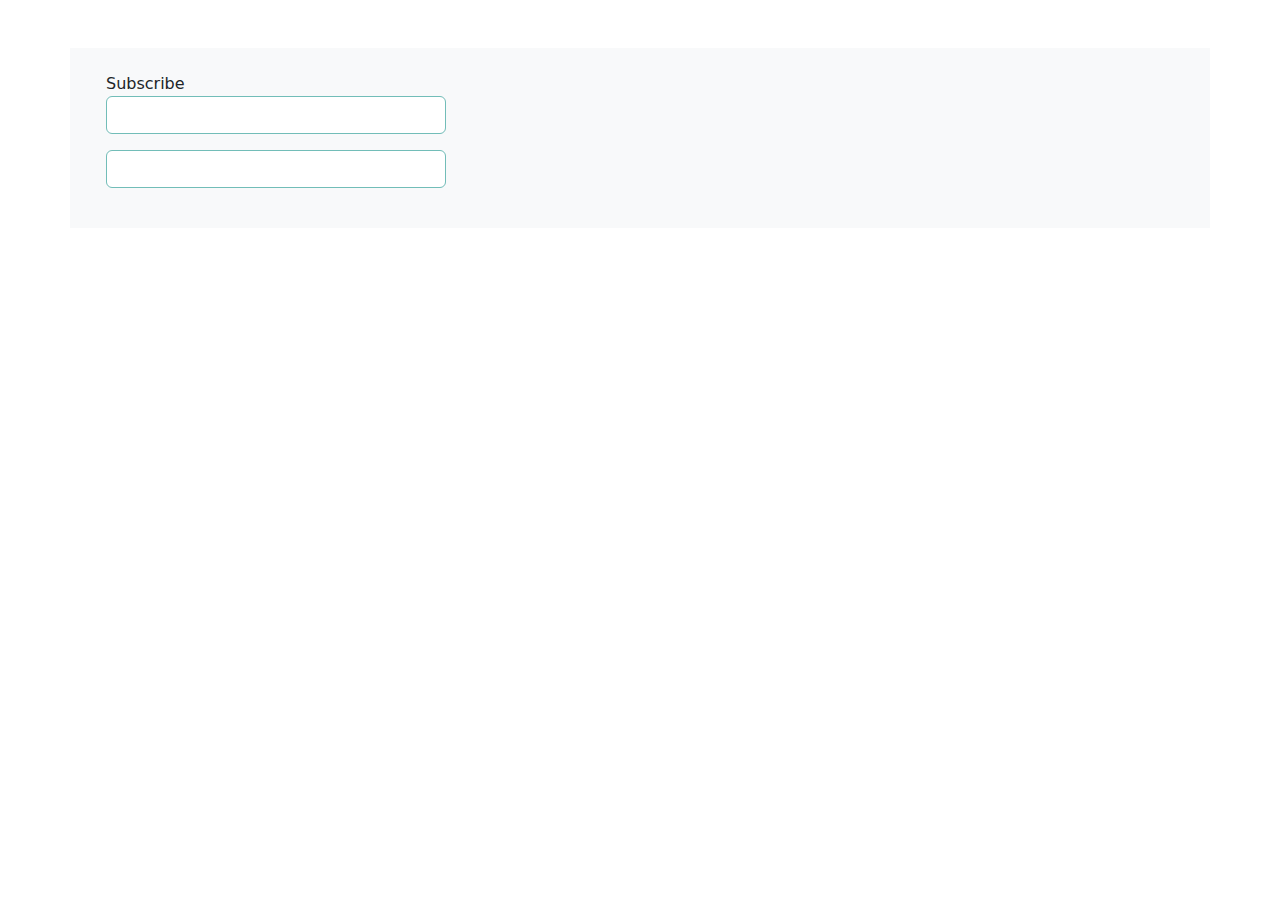
==== Subscribe.html @ 7dc44eef "contact/sambel-Emails/Comments/footer sections | idex done" ====
<!DOCTYPE html>
<html lang="en">
<head>
    <meta charset="UTF-8">
    <meta name="viewport" content="width=device-width, initial-scale=1.0">
    <title>Subscribe</title>
    <link href="https://cdn.jsdelivr.net/npm/bootstrap@5.3.3/dist/css/bootstrap.min.css" rel="stylesheet" integrity="sha384-QWTKZyjpPEjISv5WaRU9OFeRpok6YctnYmDr5pNlyT2bRjXh0JMhjY6hW+ALEwIH" crossorigin="anonymous">
    <link rel="stylesheet" href="style.css">
</head>
<body>
    

    <div class="container bg-body-tertiary my-5"> 
        <div class="row my-5 p-4">
            <header>Subscribe</header>
            <form action="" class="col-md-4">
                <label for="inputEmail" class="visually-hidden">Email</label>
                <input type="email" class="form-control" id="inputEmail">

                <label for="inputPassword" class="visually-hidden">Password</label>
                <input type="email" class="form-control my-3" id="inputPassword">
            </form>
        </div>
    </div>
  
    
    <script src="https://cdn.jsdelivr.net/npm/bootstrap@5.3.3/dist/js/bootstrap.bundle.min.js" integrity="sha384-YvpcrYf0tY3lHB60NNkmXc5s9fDVZLESaAA55NDzOxhy9GkcIdslK1eN7N6jIeHz" crossorigin="anonymous"></script>
</body>
</html>
---- style.css ----
*{
    margin: 0;
    padding: 0;
}
body{
    background-color: #ffffff;
}
/* header SECTION */
.navbar-custom {
    position: fixed;
    top: 0;
    width: 100%;
    z-index: 1000;
    background-color: var(--primary-bg) !important;
    color: var(--primary-text) !important;
}

.navbar-custom .nav-link {
    color: var(--primary-text) !important;
}

.navbar-custom .navbar-brand {
    color: var(--btn-color) !important;
}

.btn-subscribe {
    background-color: var(--btn-color) !important;
    border-color: var(--btn-color) !important;
    color: #fff;
}
.btn-subscribe:hover {
    background-color: var(--btn-hover) !important;
    border-color: var(--btn-hover) !important;
    color: #fff;
}

.navbar-custom .navbar-toggler {
    border-color: var(--btn-hover) !important; 
}
  
.navbar-custom .navbar-toggler-icon {
background-image: url("data:image/svg+xml;charset=utf8,%3Csvg xmlns='http://www.w3.org/2000/svg' viewBox='0 0 30 30'%3E <path stroke='rgba(255, 255, 255, 1)' stroke-width='2' d='M4 7h22M4 15h22M4 23h22'/%3E%3C/svg%3E") !important; /* white lines */
}

/* for the introduction section */
/* .costom-bg{
    background-color:var(--accent-color)
} */
.form-control {
    border-color: var(--btn-color) !important;
}

.form-control:focus {
    border-color: var(--btn-hover) !important;
    box-shadow: 0 0 0 0.2rem rgba(93, 167, 162, 0.25); /* Adjust shadow color if needed */
}


/* seperator */
.seperatore {
    border-top: 2px solid var(--primary-bg);
    width: 80%;
    margin: 1rem auto;
    padding:0;
}







/* Subscribe */


.text-colo{
    color: var(--primary-text);
}
.mrgn{
    margin-top: 200px;
}
/* PAGE COLOR THEME */
:root {
    --primary-bg: #240750;      
    --primary-text: #E5E7EB;
    --btn-color:#72bdb8;
    --btn-hover: #5da7a2;    
    --accent-color: #e2ebf4;    
    --secondary-color: #577B8D; 
    --highlight-color: #344C64; 
    
}
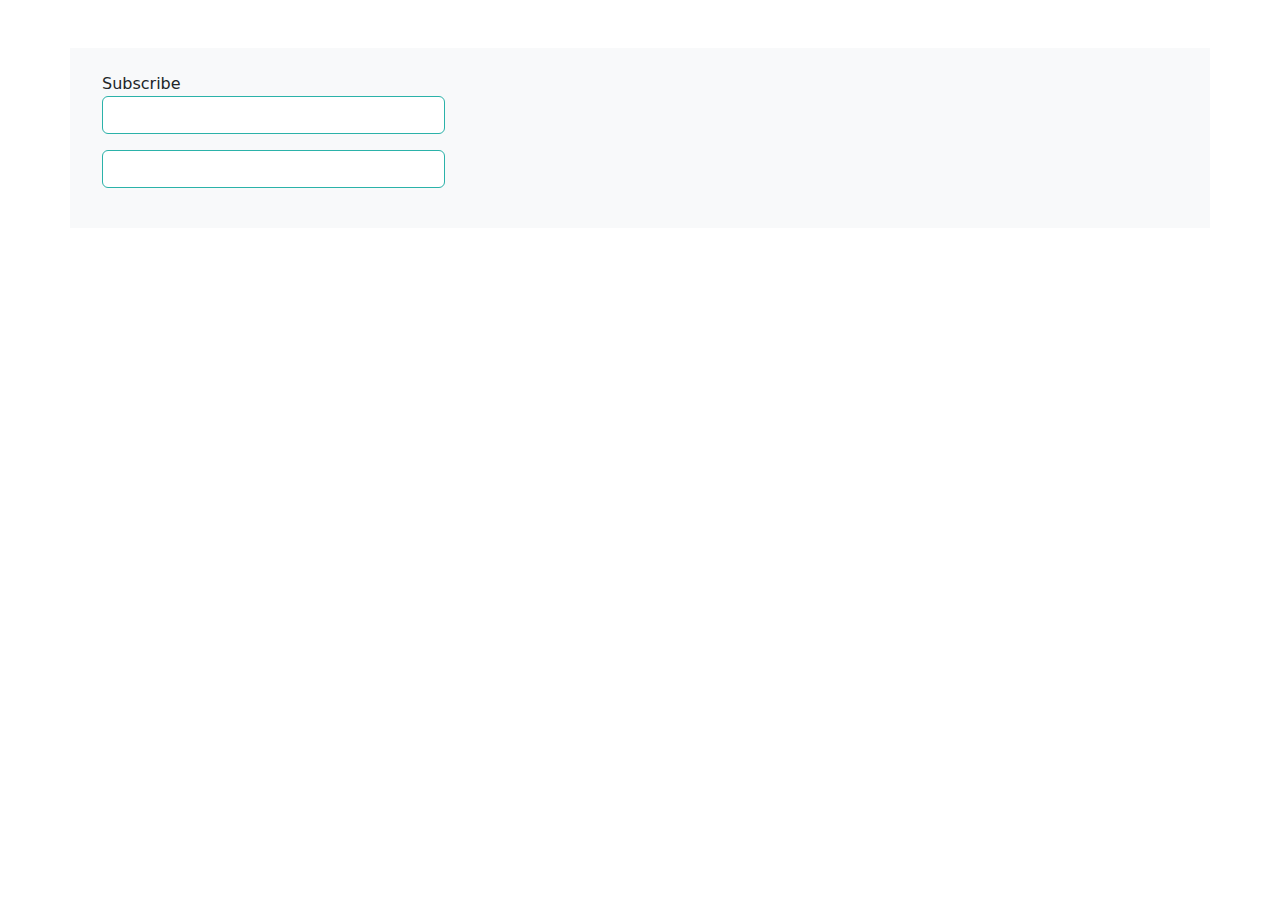
==== commit 33c80d4e: "base ui done" ====
--- a/Subscribe.html
+++ b/Subscribe.html
@@ -10,13 +10,12 @@
 <body>
     
 
-    <div class="container bg-body-tertiary my-5"> 
+    <div class="container bg-body-tertiary my-5 gx-3"> 
         <div class="row my-5 p-4">
             <header>Subscribe</header>
             <form action="" class="col-md-4">
                 <label for="inputEmail" class="visually-hidden">Email</label>
                 <input type="email" class="form-control" id="inputEmail">
-
                 <label for="inputPassword" class="visually-hidden">Password</label>
                 <input type="email" class="form-control my-3" id="inputPassword">
             </form>
@@ -26,4 +25,5 @@
     
     <script src="https://cdn.jsdelivr.net/npm/bootstrap@5.3.3/dist/js/bootstrap.bundle.min.js" integrity="sha384-YvpcrYf0tY3lHB60NNkmXc5s9fDVZLESaAA55NDzOxhy9GkcIdslK1eN7N6jIeHz" crossorigin="anonymous"></script>
 </body>
-</html>+</html>
+
--- a/style.css
+++ b/style.css
@@ -3,7 +3,7 @@
     padding: 0;
 }
 body{
-    background-color: #ffffff;
+    background-color: var(--background) ;
 }
 /* header SECTION */
 .navbar-custom {
@@ -11,7 +11,7 @@
     top: 0;
     width: 100%;
     z-index: 1000;
-    background-color: var(--primary-bg) !important;
+    background-color: var(--background) !important;
     color: var(--primary-text) !important;
 }
 
@@ -64,29 +64,42 @@
     padding:0;
 }
 
+/* prev */
+.card {
+    overflow: hidden;  /* Ensures image stays within card boundaries */
+}
 
+.card-img-top {
+    width: 100%;
+    height: 200px;
+    object-fit: cover;
+    max-height: 200px;
+    transition: transform 0.3s ease;  /* Smooth transition for hover effects */
+}
 
 
 
 
 
 /* Subscribe */
-
-
 .text-colo{
     color: var(--primary-text);
 }
 .mrgn{
     margin-top: 200px;
+    margin-bottom: 200px;
+    overflow: auto; /* prevents margin collapse */
 }
+
+
 /* PAGE COLOR THEME */
 :root {
-    --primary-bg: #240750;      
-    --primary-text: #E5E7EB;
-    --btn-color:#72bdb8;
-    --btn-hover: #5da7a2;    
+    --primary-bg: #240750;  
+    --background:#ffffff;
+    --primary-text: #354154;
+    --btn-color: #2bb2a9; 
+    --btn-hover: #59aca6;
     --accent-color: #e2ebf4;    
     --secondary-color: #577B8D; 
-    --highlight-color: #344C64; 
-    
+    --highlight-color: #344C64;  
 }
